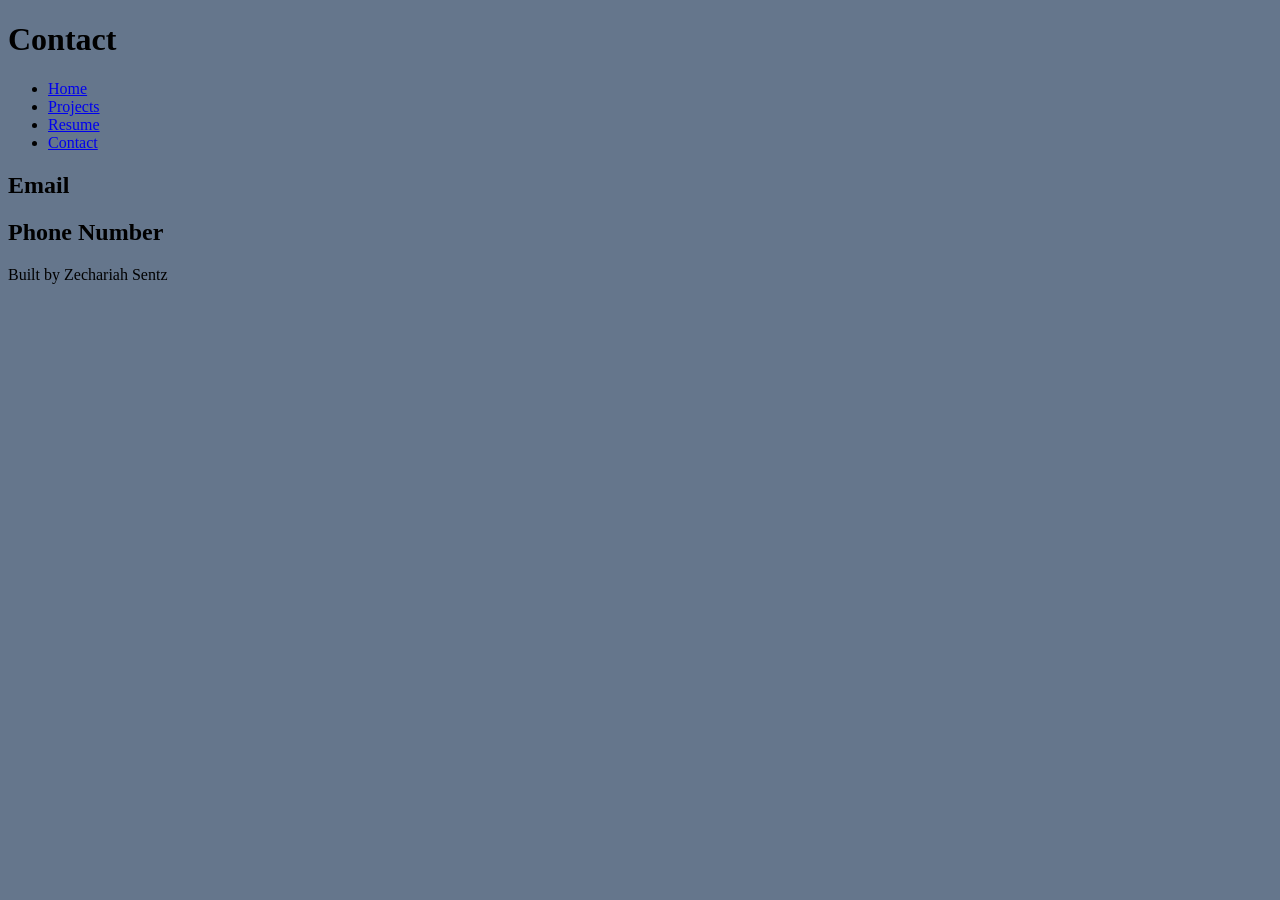
==== contact.html @ 5b9e3cd4 "code along portfolio html start" ====
<!DOCTYPE html>
<html lang="en">
<head>
    <meta charset="UTF-8">
    <meta name="viewport" content="width=device-width, initial-scale=1.0">
    <link rel="stylesheet" href="style.css">
    <title>Contact</title>
</head>
<body>
<header>
    <h1>Contact</h1>
</header>
<nav>
    <ul>
        <li><a href="index.html">Home</a></li>
        <li><a href="projects.html">Projects</a></li>
        <li><a href="resume.html">Resume</a></li>
        <li><a href="contact.html">Contact</a></li>
    </ul>
</nav>
<main>
    <section>
        <h2>Email</h2>
    </section>
    <section>
        <h2>Phone Number</h2>
    </section>
</main>
<footer>
    <p>Built by Zechariah Sentz</p>
</footer>  
</body>
</html>
---- style.css ----
/* CSS by Zechariah Sentz */
/* Color Palette
deep black= #05080D
slate blue= #65768C
steel blue= #263640
burnt orange= #BF5B04
earth= #733917
*/

/* GLOBAL (base) MOBILE FIRST */
body {
    background-color: #65768C;
}
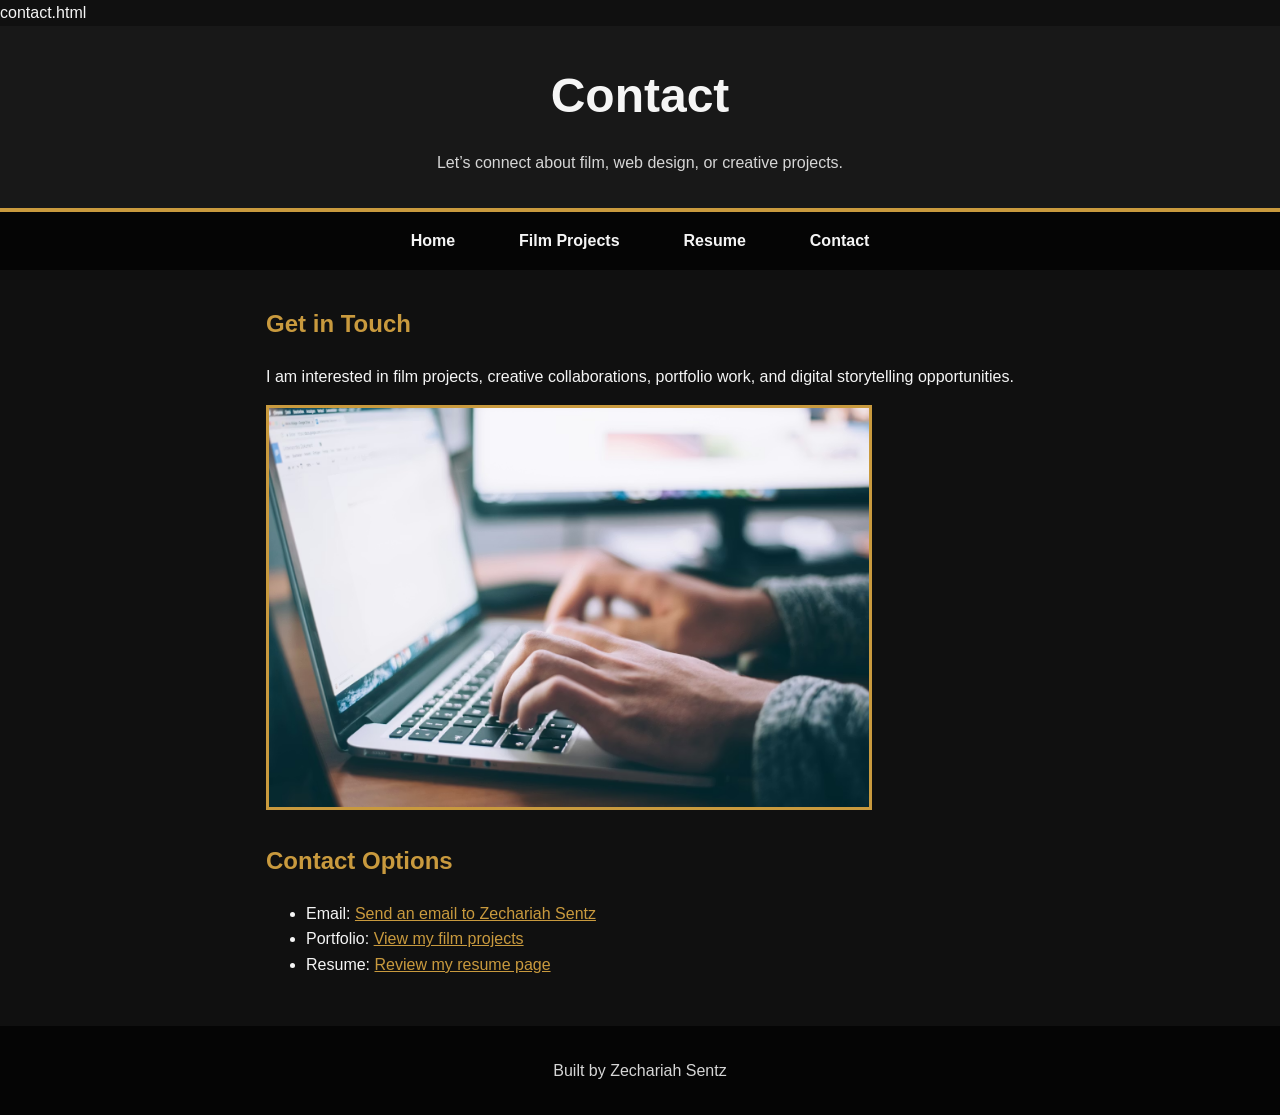
==== commit 5411853d: "final starter portfolio" ====
--- a/contact.html
+++ b/contact.html
@@ -1,33 +1,48 @@
+contact.html
 <!DOCTYPE html>
 <html lang="en">
 <head>
     <meta charset="UTF-8">
     <meta name="viewport" content="width=device-width, initial-scale=1.0">
+    <title>Contact | Zechariah Sentz</title>
     <link rel="stylesheet" href="style.css">
-    <title>Contact</title>
 </head>
+
 <body>
 <header>
     <h1>Contact</h1>
+    <p>Let’s connect about film, web design, or creative projects.</p>
 </header>
+
 <nav>
     <ul>
         <li><a href="index.html">Home</a></li>
-        <li><a href="projects.html">Projects</a></li>
+        <li><a href="projects.html">Film Projects</a></li>
         <li><a href="resume.html">Resume</a></li>
         <li><a href="contact.html">Contact</a></li>
     </ul>
 </nav>
+
 <main>
     <section>
-        <h2>Email</h2>
+        <h2>Get in Touch</h2>
+        <p>I am interested in film projects, creative collaborations, portfolio work, and digital storytelling opportunities.</p>
+
+        <img src="images/Laptop Displaying a Project.avif" alt="Laptop displaying a project">
     </section>
+
     <section>
-        <h2>Phone Number</h2>
+        <h2>Contact Options</h2>
+        <ul>
+            <li>Email: <a href="mailto:zechariah.sentz.com">Send an email to Zechariah Sentz</a></li>
+            <li>Portfolio: <a href="projects.html">View my film projects</a></li>
+            <li>Resume: <a href="resume.html">Review my resume page</a></li>
+        </ul>
     </section>
 </main>
+
 <footer>
     <p>Built by Zechariah Sentz</p>
-</footer>  
+</footer>
 </body>
 </html>
--- a/style.css
+++ b/style.css
@@ -1,13 +1,144 @@
 /* CSS by Zechariah Sentz */
 /* Color Palette
-deep black= #05080D
-slate blue= #65768C
-steel blue= #263640
-burnt orange= #BF5B04
-earth= #733917
-*/
 
 /* GLOBAL (base) MOBILE FIRST */
+
 body {
-    background-color: #65768C;
+    margin: 0;
+    font-family: Arial, Helvetica, sans-serif;
+    background-color: #101010;
+    color: #f5f5f5;
+    display: grid;
+    grid-template-columns: 1fr;
+    line-height: 1.6;
+}
+
+header {
+    background-color: #181818;
+    text-align: center;
+    padding: 2rem 1rem;
+    border-bottom: 4px solid #c99a3e;
+}
+
+header h1 {
+    margin: 0;
+    font-size: 2rem;
+}
+
+header p {
+    color: #d6d6d6;
+    margin-bottom: 0;
+}
+
+nav {
+    background-color: #050505;
+}
+
+nav ul {
+    display: flex;
+    flex-direction: column;
+    list-style: none;
+    margin: 0;
+    padding: 0;
+}
+
+nav a {
+    display: block;
+    color: #f5f5f5;
+    text-decoration: none;
+    padding: 1rem;
+    text-align: center;
+    border-bottom: 1px solid #333;
+    font-weight: bold;
+}
+
+nav a:hover {
+    background-color: #c99a3e;
+    color: #101010;
+}
+
+main {
+    padding: 1rem;
+}
+
+section {
+    margin-bottom: 2rem;
+}
+
+h2 {
+    color: #c99a3e;
+}
+
+img {
+    width: 100%;
+    max-width: 600px;
+    height: auto;
+    display: block;
+    margin: 1rem 0;
+    border: 3px solid #c99a3e;
+}
+
+a {
+    color: #c99a3e;
+}
+
+.card-row {
+    display: flex;
+    flex-direction: column;
+    gap: 1rem;
+}
+
+.card-row > section {
+    background-color: #1c1c1c;
+    padding: 1rem;
+    border-left: 4px solid #c99a3e;
+}
+
+footer {
+    background-color: #050505;
+    text-align: center;
+    padding: 1rem;
+    color: #d6d6d6;
+}
+
+/* ===== LARGER SCREEN BREAKPOINT ===== */
+
+@media screen and (min-width: 800px) {
+    body {
+        grid-template-columns: 1fr 280px;
+    }
+
+    header,
+    nav,
+    footer {
+        grid-column: 1 / -1;
+    }
+
+    nav ul {
+        flex-direction: row;
+        justify-content: center;
+    }
+
+    nav a {
+        padding: 1rem 2rem;
+        border-bottom: none;
+    }
+
+    main {
+        grid-column: 1 / -1;
+        max-width: 1100px;
+        margin: 0 auto;
+    }
+
+    .card-row {
+        flex-direction: row;
+    }
+
+    .card-row > section {
+        flex: 1;
+    }
+
+    header h1 {
+        font-size: 3rem;
+    }
 }
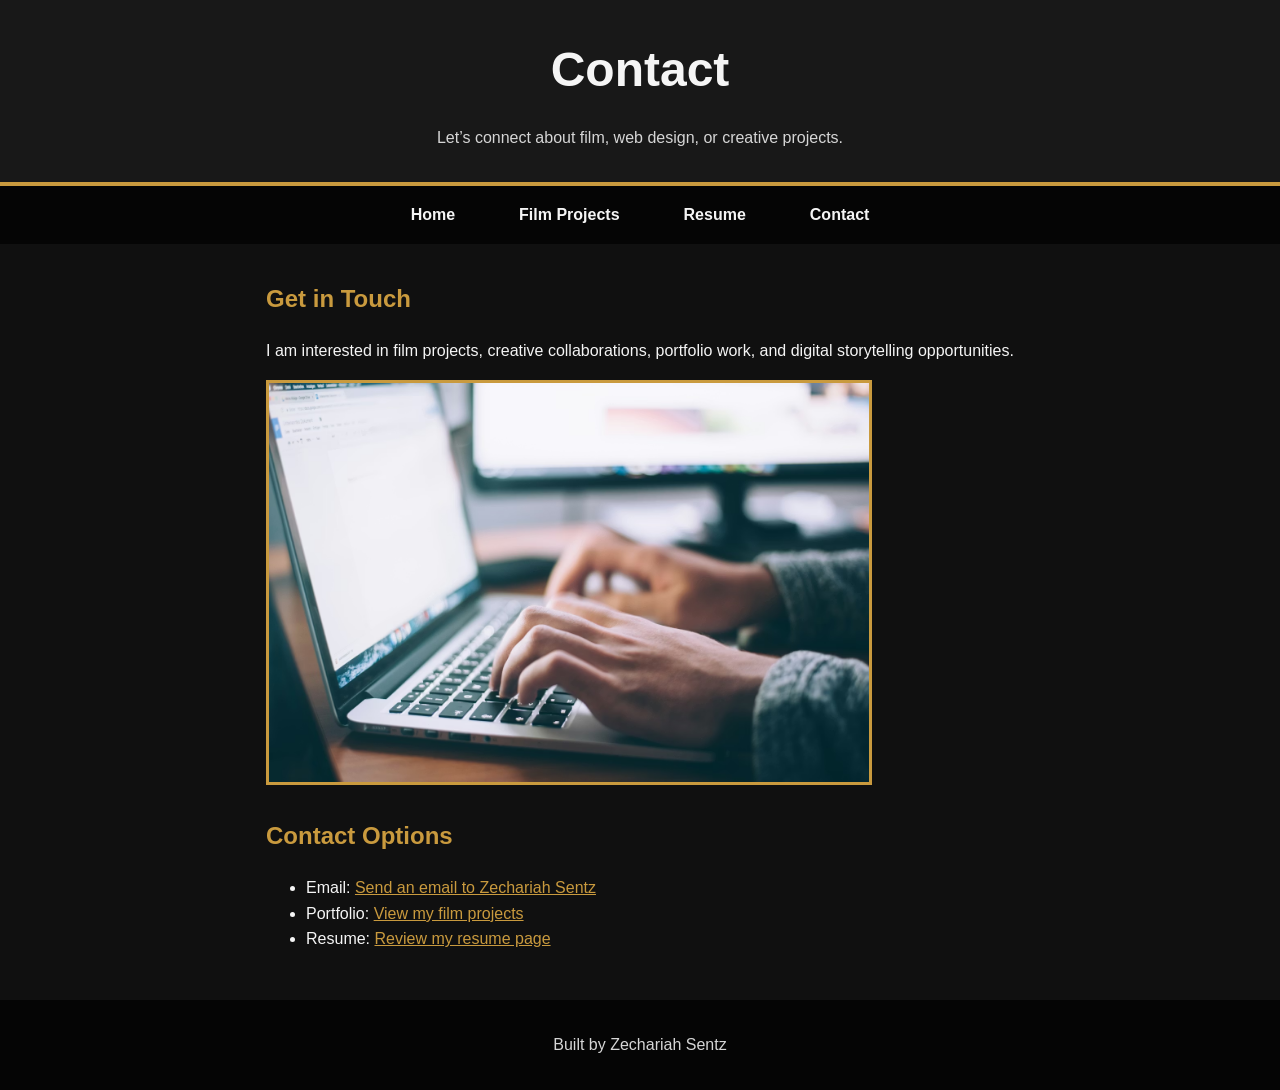
==== commit 321ed104: "removed typing error" ====
--- a/contact.html
+++ b/contact.html
@@ -1,11 +1,10 @@
-contact.html
 <!DOCTYPE html>
 <html lang="en">
 <head>
     <meta charset="UTF-8">
     <meta name="viewport" content="width=device-width, initial-scale=1.0">
+    <link rel="stylesheet" href="style.css">
     <title>Contact | Zechariah Sentz</title>
-    <link rel="stylesheet" href="style.css">
 </head>
 
 <body>
--- a/style.css
+++ b/style.css
@@ -1,5 +1,4 @@
 /* CSS by Zechariah Sentz */
-/* Color Palette
 
 /* GLOBAL (base) MOBILE FIRST */
 
